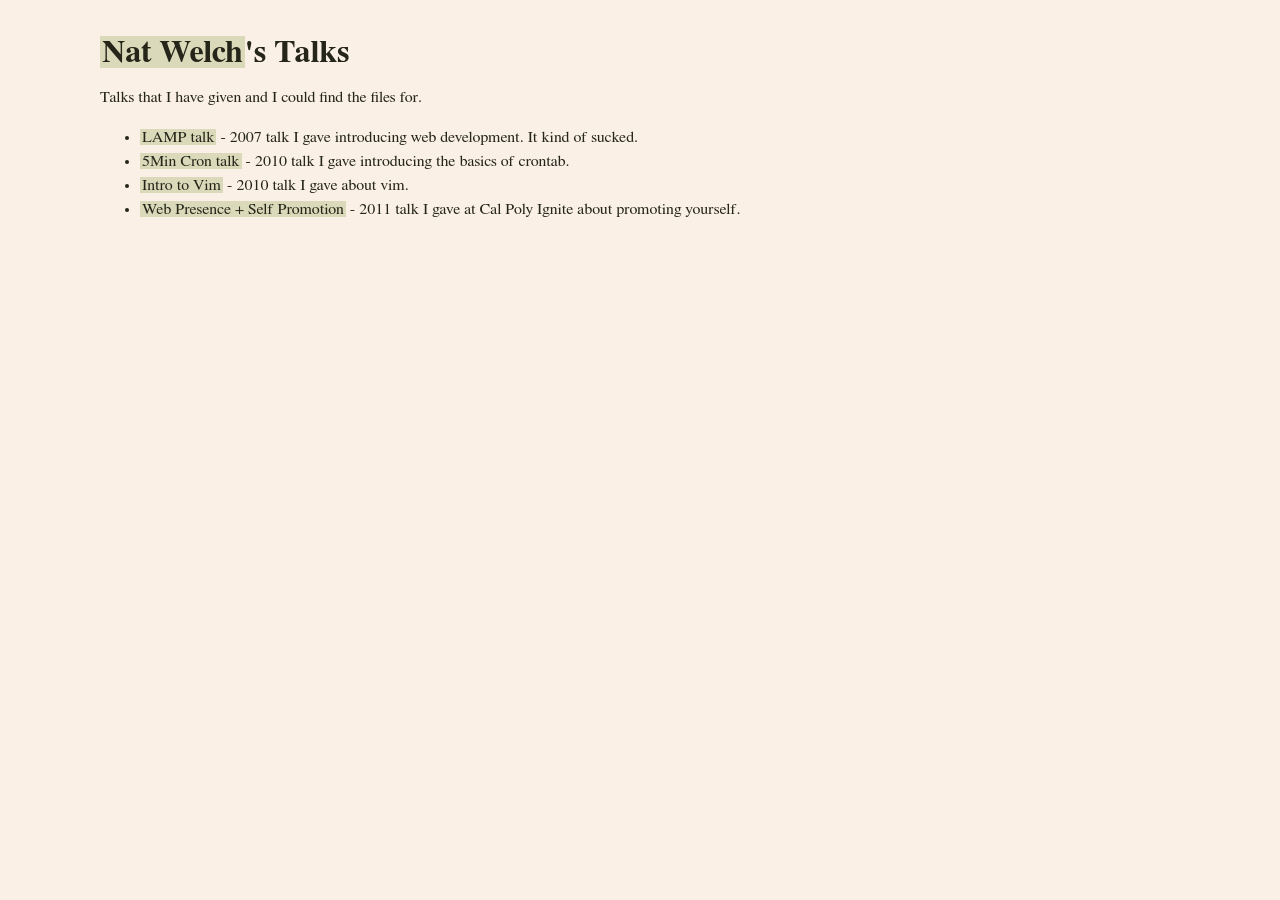
==== index.html @ f5112085 "This talk is soon." ====
<html>
   <head>
      <title>Nathaniel Welch's Talks</title>
      <style>
         body {
            margin-left: 100px;
            color: #252519;
            background-color: #FAF0E6;
            font-family: "Palatino Linotype", "Book Antiqua", Palatino, FreeSerif, serif;
            line-height: 24px;
         }
         h1 {
            margin-top: 40px;
         }
         a, a:visited {
            padding: 0 2px;
            text-decoration: none;
            background: #dadaba;
            color: #252519;
         }
         a:active, a:hover {
            color: #000;
            background: #f0c095;
         }

      </style>
   </head>
   <body>
      <h1><a href="http://natwelch.com">Nat Welch</a>'s Talks</h1>
      <p>Talks that I have given and I could find the files for.</p>
      <ul>
         <li><a href="./LAMP/">LAMP talk</a> - 2007 talk I gave introducing web development. It kind of sucked.</li>
         <li><a href="./cron/">5Min Cron talk</a> - 2010 talk I gave introducing the basics of crontab.</li>
         <li><a href="./vim/">Intro to Vim</a> - 2010 talk I gave about vim.</li>
         <li><a href="./self-promotion/">Web Presence + Self Promotion</a> - 2011 talk I gave at Cal Poly Ignite about promoting yourself.</li>
         <li style="display: none;"><a href="./r-s-h/">Ruby + Sinatra + Heroku = Awesome</a> - 2011 talk I gave to CPLUG on how to develop websites quickly with Ruby.</li>
      </ul>
   </body>
</html>
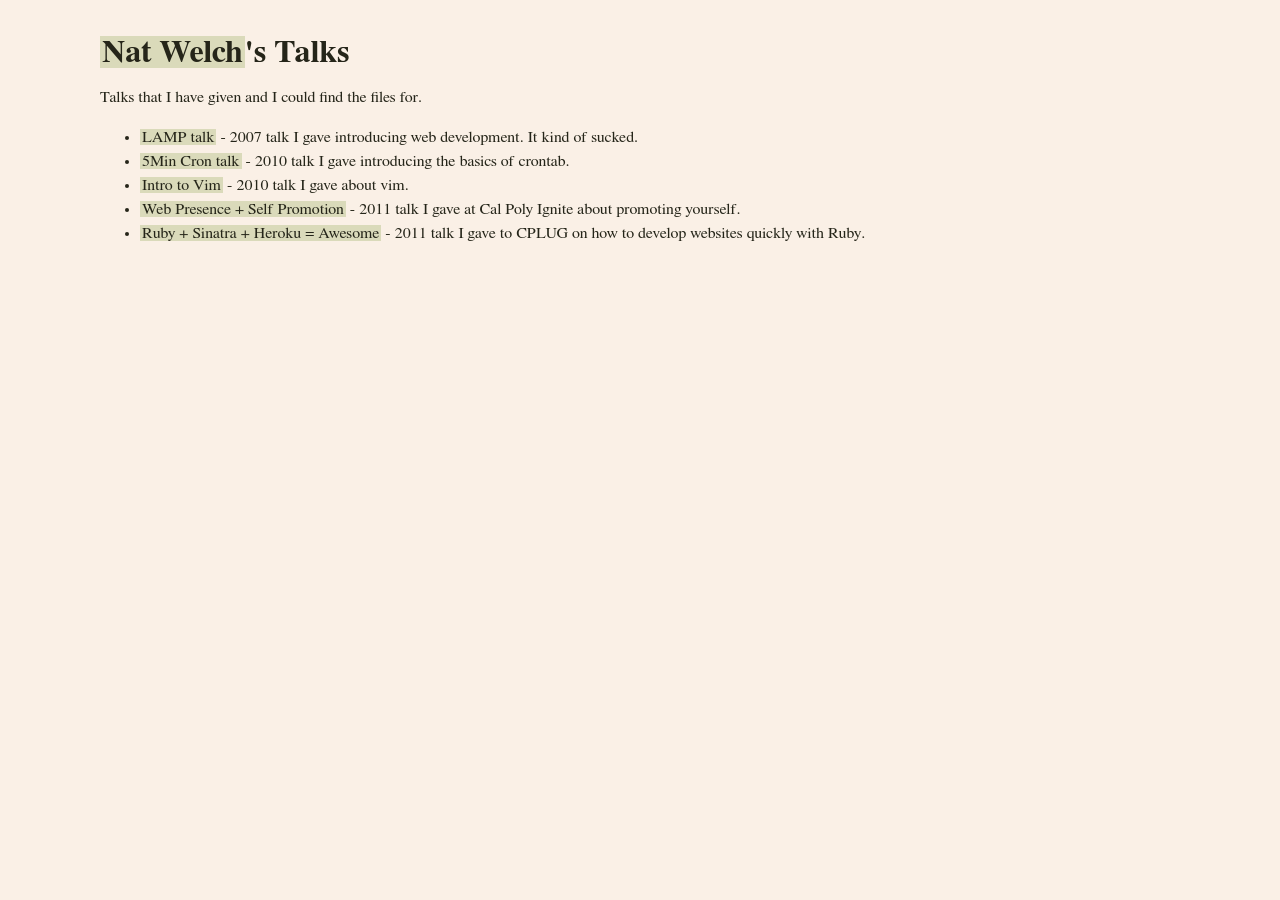
==== commit 322d26df: "This talk is soon." ====
--- a/index.html
+++ b/index.html
@@ -33,7 +33,7 @@
          <li><a href="./cron/">5Min Cron talk</a> - 2010 talk I gave introducing the basics of crontab.</li>
          <li><a href="./vim/">Intro to Vim</a> - 2010 talk I gave about vim.</li>
          <li><a href="./self-promotion/">Web Presence + Self Promotion</a> - 2011 talk I gave at Cal Poly Ignite about promoting yourself.</li>
-         <li style="display: none;"><a href="./r-s-h/">Ruby + Sinatra + Heroku = Awesome</a> - 2011 talk I gave to CPLUG on how to develop websites quickly with Ruby.</li>
+         <li><a href="./r-s-h/">Ruby + Sinatra + Heroku = Awesome</a> - 2011 talk I gave to CPLUG on how to develop websites quickly with Ruby.</li>
       </ul>
    </body>
 </html>
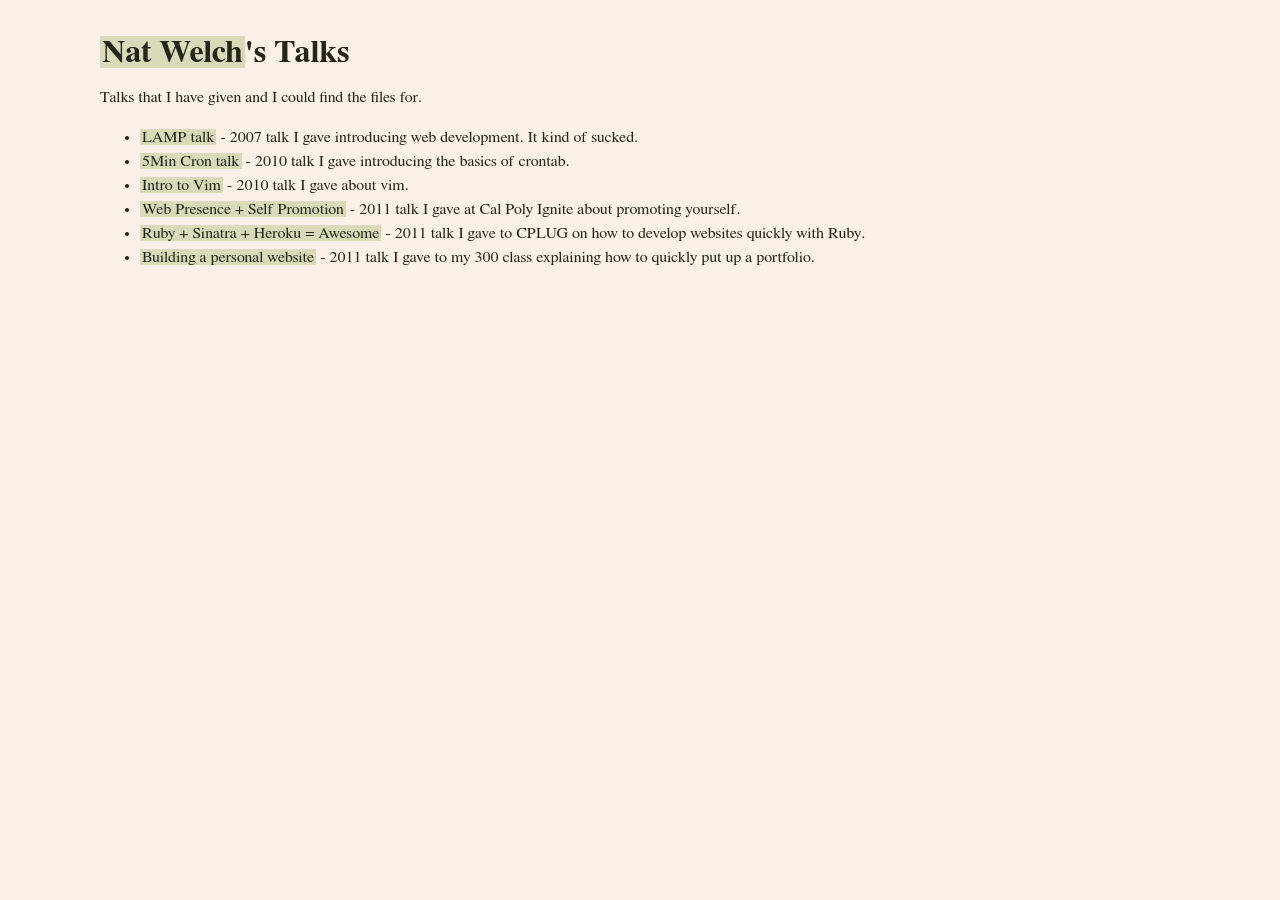
==== commit 89b59273: "Portfolio link." ====
--- a/index.html
+++ b/index.html
@@ -34,6 +34,7 @@
          <li><a href="./vim/">Intro to Vim</a> - 2010 talk I gave about vim.</li>
          <li><a href="./self-promotion/">Web Presence + Self Promotion</a> - 2011 talk I gave at Cal Poly Ignite about promoting yourself.</li>
          <li><a href="./r-s-h/">Ruby + Sinatra + Heroku = Awesome</a> - 2011 talk I gave to CPLUG on how to develop websites quickly with Ruby.</li>
+         <li><a href="./personal-website-talk/">Building a personal website</a> - 2011 talk I gave to my 300 class explaining how to quickly put up a portfolio.</li>
       </ul>
    </body>
 </html>
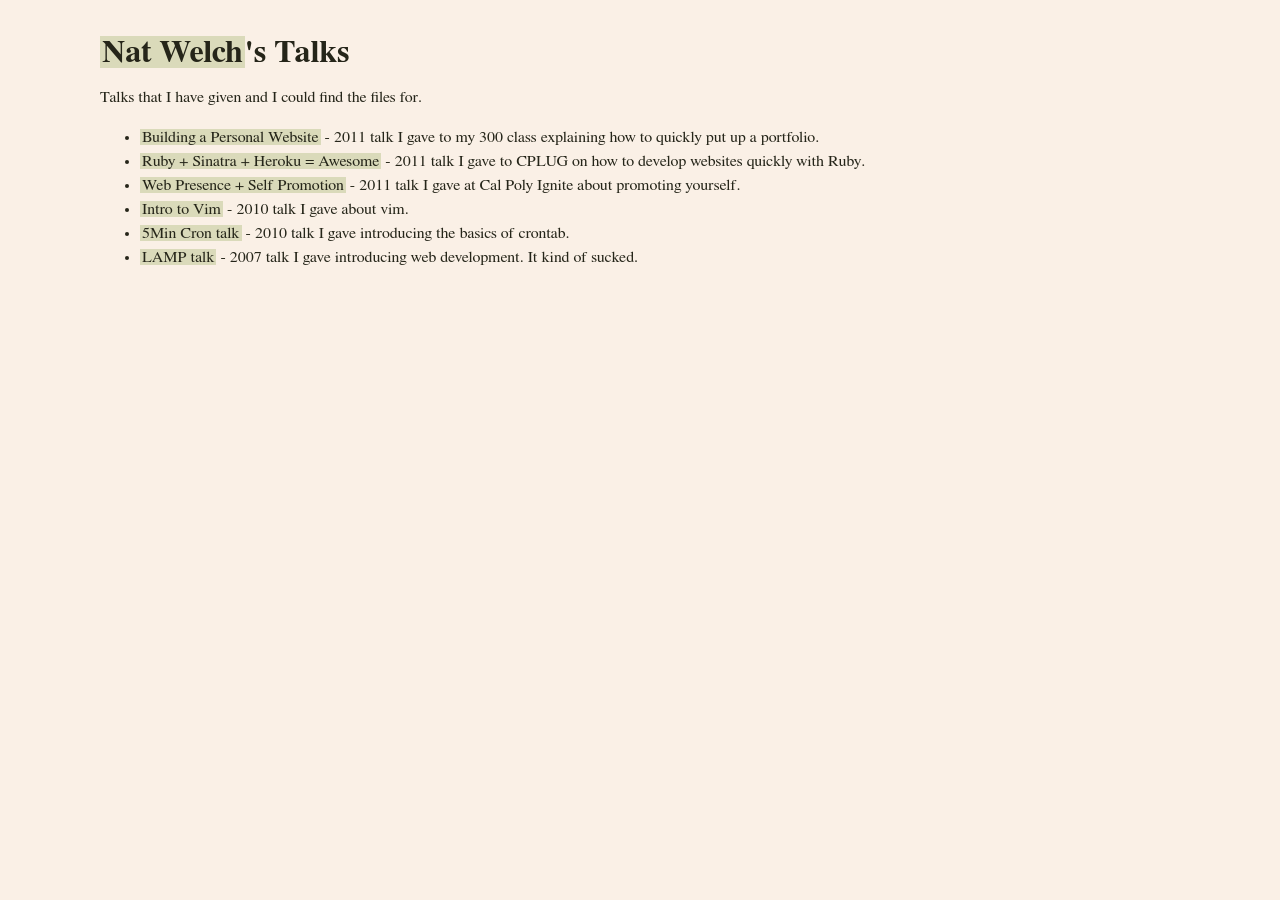
==== commit 90ad3120: "reorder." ====
--- a/index.html
+++ b/index.html
@@ -28,13 +28,14 @@
    <body>
       <h1><a href="http://natwelch.com">Nat Welch</a>'s Talks</h1>
       <p>Talks that I have given and I could find the files for.</p>
+      <!-- :100,150g/^/m99 -->
       <ul>
+         <li><a href="./personal/">Building a Personal Website</a> - 2011 talk I gave to my 300 class explaining how to quickly put up a portfolio.</li>
+         <li><a href="./r-s-h/">Ruby + Sinatra + Heroku = Awesome</a> - 2011 talk I gave to CPLUG on how to develop websites quickly with Ruby.</li>
+         <li><a href="./self-promotion/">Web Presence + Self Promotion</a> - 2011 talk I gave at Cal Poly Ignite about promoting yourself.</li>
+         <li><a href="./vim/">Intro to Vim</a> - 2010 talk I gave about vim.</li>
+         <li><a href="./cron/">5Min Cron talk</a> - 2010 talk I gave introducing the basics of crontab.</li>
          <li><a href="./LAMP/">LAMP talk</a> - 2007 talk I gave introducing web development. It kind of sucked.</li>
-         <li><a href="./cron/">5Min Cron talk</a> - 2010 talk I gave introducing the basics of crontab.</li>
-         <li><a href="./vim/">Intro to Vim</a> - 2010 talk I gave about vim.</li>
-         <li><a href="./self-promotion/">Web Presence + Self Promotion</a> - 2011 talk I gave at Cal Poly Ignite about promoting yourself.</li>
-         <li><a href="./r-s-h/">Ruby + Sinatra + Heroku = Awesome</a> - 2011 talk I gave to CPLUG on how to develop websites quickly with Ruby.</li>
-         <li><a href="./personal-website-talk/">Building a personal website</a> - 2011 talk I gave to my 300 class explaining how to quickly put up a portfolio.</li>
       </ul>
    </body>
 </html>
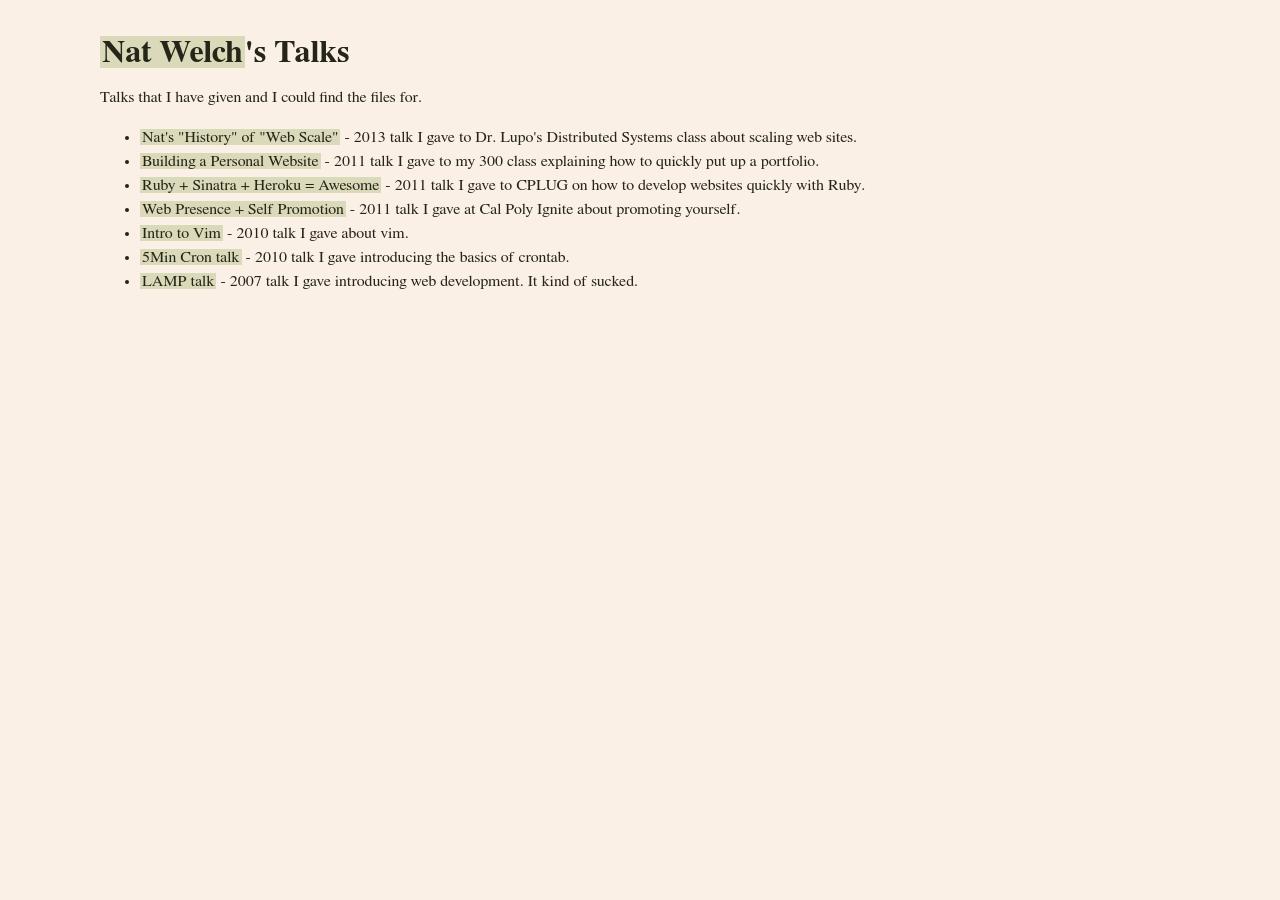
==== commit 52c76845: "add 2013 talk" ====
--- a/index.html
+++ b/index.html
@@ -1,41 +1,41 @@
 <html>
-   <head>
-      <title>Nathaniel Welch's Talks</title>
-      <style>
-         body {
-            margin-left: 100px;
-            color: #252519;
-            background-color: #FAF0E6;
-            font-family: "Palatino Linotype", "Book Antiqua", Palatino, FreeSerif, serif;
-            line-height: 24px;
-         }
-         h1 {
-            margin-top: 40px;
-         }
-         a, a:visited {
-            padding: 0 2px;
-            text-decoration: none;
-            background: #dadaba;
-            color: #252519;
-         }
-         a:active, a:hover {
-            color: #000;
-            background: #f0c095;
-         }
+  <head>
+    <title>Nathaniel Welch's Talks</title>
+    <style>
+      body {
+        margin-left: 100px;
+        color: #252519;
+        background-color: #FAF0E6;
+        font-family: "Palatino Linotype", "Book Antiqua", Palatino, FreeSerif, serif;
+        line-height: 24px;
+      }
+      h1 {
+        margin-top: 40px;
+      }
+      a, a:visited {
+        padding: 0 2px;
+        text-decoration: none;
+        background: #dadaba;
+        color: #252519;
+      }
+      a:active, a:hover {
+        color: #000;
+        background: #f0c095;
+      }
 
-      </style>
-   </head>
-   <body>
-      <h1><a href="http://natwelch.com">Nat Welch</a>'s Talks</h1>
-      <p>Talks that I have given and I could find the files for.</p>
-      <!-- :100,150g/^/m99 -->
-      <ul>
-         <li><a href="./personal/">Building a Personal Website</a> - 2011 talk I gave to my 300 class explaining how to quickly put up a portfolio.</li>
-         <li><a href="./r-s-h/">Ruby + Sinatra + Heroku = Awesome</a> - 2011 talk I gave to CPLUG on how to develop websites quickly with Ruby.</li>
-         <li><a href="./self-promotion/">Web Presence + Self Promotion</a> - 2011 talk I gave at Cal Poly Ignite about promoting yourself.</li>
-         <li><a href="./vim/">Intro to Vim</a> - 2010 talk I gave about vim.</li>
-         <li><a href="./cron/">5Min Cron talk</a> - 2010 talk I gave introducing the basics of crontab.</li>
-         <li><a href="./LAMP/">LAMP talk</a> - 2007 talk I gave introducing web development. It kind of sucked.</li>
-      </ul>
-   </body>
+    </style>
+  </head>
+  <body>
+    <h1><a href="http://natwelch.com">Nat Welch</a>'s Talks</h1>
+    <p>Talks that I have given and I could find the files for.</p>
+    <ul>
+      <li><a href="https://docs.google.com/presentation/d/1_4EEoVHKUmHsXK-Fdq9MPUyGmlmezH1Sy_wDC2o0dLE/pub?start=false&loop=false&delayms=3000">Nat's "History" of "Web Scale"</a> - 2013 talk I gave to Dr. Lupo's Distributed Systems class about scaling web sites.</li>
+      <li><a href="./personal/">Building a Personal Website</a> - 2011 talk I gave to my 300 class explaining how to quickly put up a portfolio.</li>
+      <li><a href="./r-s-h/">Ruby + Sinatra + Heroku = Awesome</a> - 2011 talk I gave to CPLUG on how to develop websites quickly with Ruby.</li>
+      <li><a href="./self-promotion/">Web Presence + Self Promotion</a> - 2011 talk I gave at Cal Poly Ignite about promoting yourself.</li>
+      <li><a href="./vim/">Intro to Vim</a> - 2010 talk I gave about vim.</li>
+      <li><a href="./cron/">5Min Cron talk</a> - 2010 talk I gave introducing the basics of crontab.</li>
+      <li><a href="./LAMP/">LAMP talk</a> - 2007 talk I gave introducing web development. It kind of sucked.</li>
+    </ul>
+  </body>
 </html>
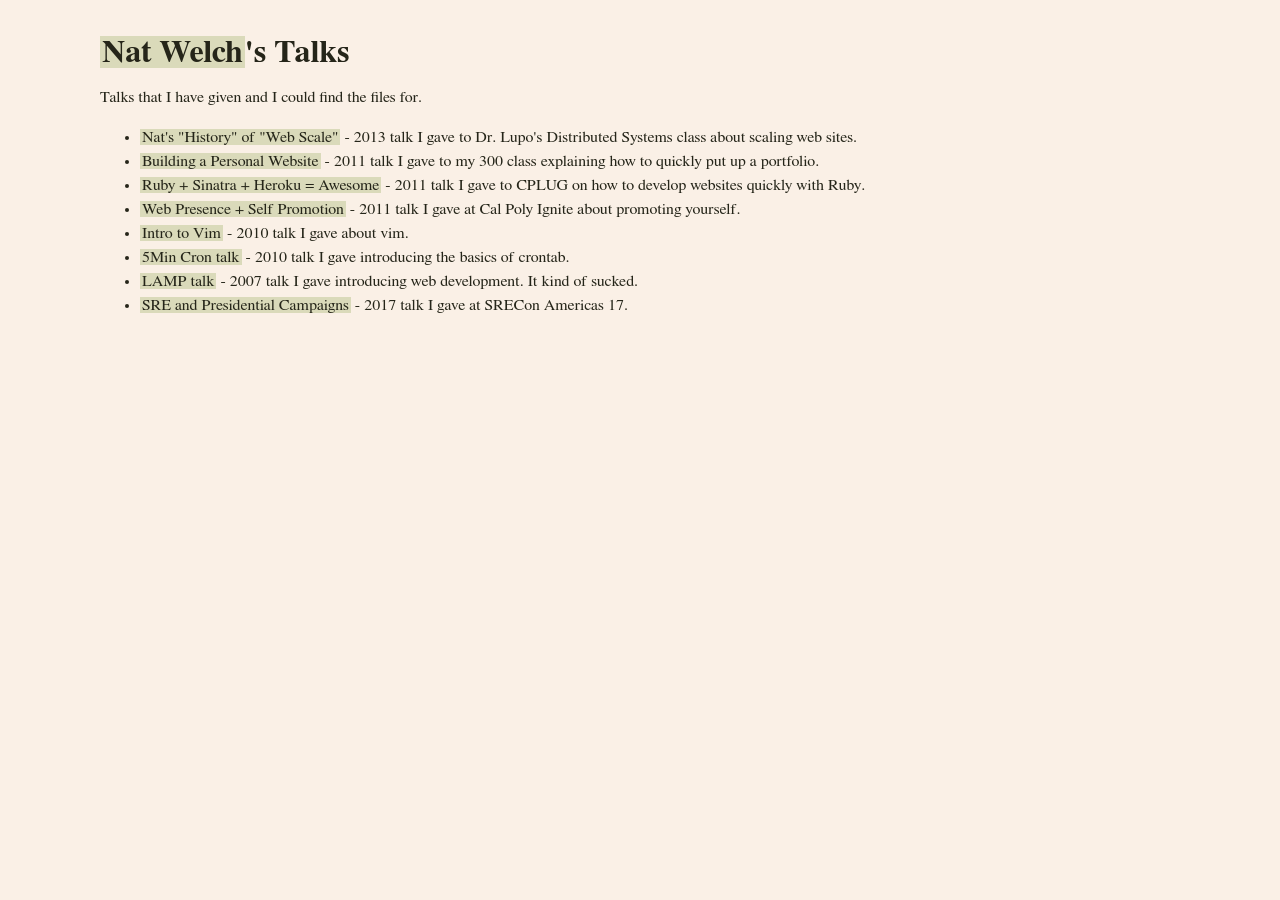
==== commit dae8c3d7: "add a ref" ====
--- a/index.html
+++ b/index.html
@@ -36,6 +36,17 @@
       <li><a href="./vim/">Intro to Vim</a> - 2010 talk I gave about vim.</li>
       <li><a href="./cron/">5Min Cron talk</a> - 2010 talk I gave introducing the basics of crontab.</li>
       <li><a href="./LAMP/">LAMP talk</a> - 2007 talk I gave introducing web development. It kind of sucked.</li>
+      <li><a href="./srecon17americas-natwelch-2017-03-13.pdf">SRE and Presidential Campaigns</a> - 2017 talk I gave at SRECon Americas 17.</li>
     </ul>
+    <script>
+      (function(i,s,o,g,r,a,m){i['GoogleAnalyticsObject']=r;i[r]=i[r]||function(){
+          (i[r].q=i[r].q||[]).push(arguments)},i[r].l=1*new Date();a=s.createElement(o),
+        m=s.getElementsByTagName(o)[0];a.async=1;a.src=g;m.parentNode.insertBefore(a,m)
+      })(window,document,'script','//www.google-analytics.com/analytics.js','ga');
+
+      ga('create', 'UA-333449-2', 'auto');
+      ga('send', 'pageview');
+
+    </script>
   </body>
 </html>
